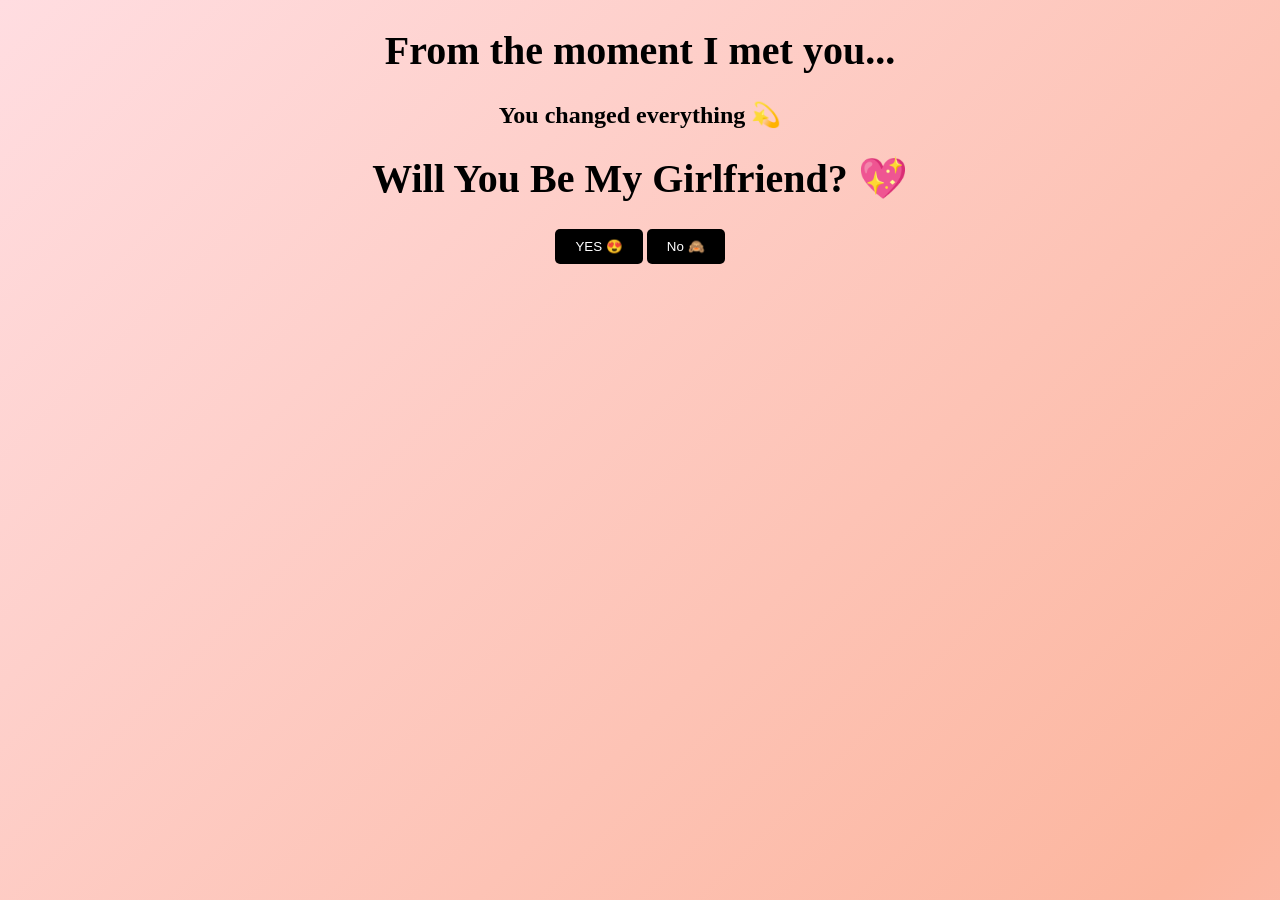
==== final.html @ a504257a "Create final.html" ====
<!DOCTYPE html>
<html>
<head>
    <title>One Last Thing 💘</title>
    <link rel="stylesheet" href="style.css">
</head>
<body class="final">

<h1>From the moment I met you...</h1>
<h2>You changed everything 💫</h2>

<h1 class="big-question">Will You Be My Girlfriend? 💖</h1>

<div class="buttons">
    <button class="yes" onclick="celebrate()">YES 😍</button>
    <button class="no" onmouseover="moveButton()">No 🙈</button>
</div>

<div id="celebration" class="hidden">
    <h1>BEST DECISION EVER 🎉💞</h1>
</div>

<audio autoplay loop>
    <source src="music.mp3" type="audio/mpeg">
</audio>

<script src="script.js"></script>
</body>
</html>
---- style.css ----
body {
    margin: 0;
    font-family: 'Georgia', serif;
    text-align: center;
    overflow-x: hidden;
    background: linear-gradient(-45deg, #ff9a9e, #fecfef, #fcb69f, #ffdde1);
    background-size: 400% 400%;
    animation: gradientMove 15s ease infinite;
@keyframes gradientMove {
    0% { background-position: 0% 50%; }
    50% { background-position: 100% 50%; }
    100% { background-position: 0% 50%; }
}
    h1 {
    font-size: 40px;
}

.hidden {
    display: none;
}

#password-screen {
    height: 100vh;
    display: flex;
    flex-direction: column;
    justify-content: center;
    align-items: center;
}

input {
    padding: 10px;
    margin: 10px;
    border: 1px solid #ccc;
}

button {
    padding: 10px 20px;
    border: none;
    background: black;
    color: white;
    cursor: pointer;
    border-radius: 5px;
}

.collage {
    display: flex;
    justify-content: center;
    flex-wrap: wrap;
}

.collage img {
    width: 200px;
    margin: 10px;
    border-radius: 15px;
}

video {
    width: 300px;
    border-radius: 15px;
    margin: 20px;
}

/* Floating hearts */
.hearts::before {
    content: "🤍 🤍 🤍 🤍 🤍";
    font-size: 30px;
    position: absolute;
    width: 100%;
    animation: float 10s linear infinite;
}

@keyframes float {
    0% { transform: translateY(100vh); }
    100% { transform: translateY(-10vh); }
}
#music-btn {
    margin-top: 20px;
    background: black;
    color: white;
    font-size: 16px;
    padding: 10px 20px;
}
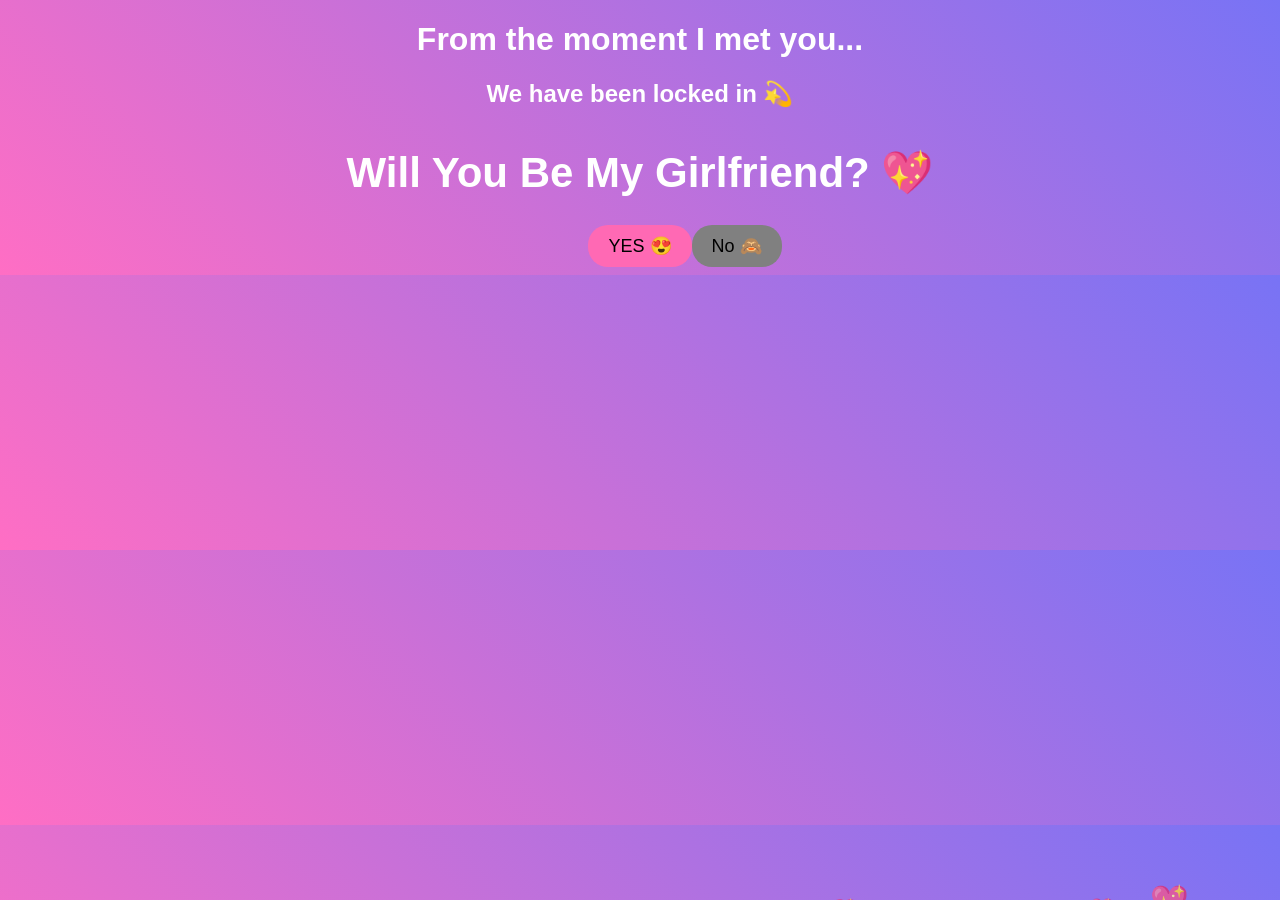
==== commit 0523af09: "Update final.html" ====
--- a/final.html
+++ b/final.html
@@ -5,9 +5,9 @@
     <link rel="stylesheet" href="style.css">
 </head>
 <body class="final">
-
-<h1>From the moment I met you...</h1>
-<h2>You changed everything 💫</h2>
+<div id="hearts-container"></div>
+<canvas id="confetti"></canvas><h1>From the moment I met you...</h1>
+<h2>We have been locked in 💫</h2>
 
 <h1 class="big-question">Will You Be My Girlfriend? 💖</h1>
 
@@ -17,7 +17,7 @@
 </div>
 
 <div id="celebration" class="hidden">
-    <h1>BEST DECISION EVER 🎉💞</h1>
+    <h1>YUHHHH!! Like That! 🎉💞</h1>
 </div>
 
 <audio autoplay loop>
--- a/style.css
+++ b/style.css
@@ -1,82 +1,128 @@
 body {
-    margin: 0;
-    font-family: 'Georgia', serif;
     text-align: center;
+    font-family: Arial, sans-serif;
+    background: linear-gradient(45deg, #ff6ec4, #7873f5);
+    color: white;
     overflow-x: hidden;
-    background: linear-gradient(-45deg, #ff9a9e, #fecfef, #fcb69f, #ffdde1);
-    background-size: 400% 400%;
-    animation: gradientMove 15s ease infinite;
-@keyframes gradientMove {
-    0% { background-position: 0% 50%; }
-    50% { background-position: 100% 50%; }
-    100% { background-position: 0% 50%; }
 }
-    h1 {
-    font-size: 40px;
+
+h1 {
+    animation: fadeIn 2s ease-in-out;
+}
+
+input {
+    padding: 10px;
+    font-size: 16px;
+}
+
+button {
+    padding: 10px 20px;
+    font-size: 18px;
+    border-radius: 20px;
+    border: none;
+    cursor: pointer;
+    transition: 0.3s;
+}
+
+button:hover {
+    transform: scale(1.1);
+}
+
+/* PHOTO COLLAGE */
+.photo-collage {
+    display: grid;
+    grid-template-columns: repeat(2, 250px);
+    gap: 20px;
+    justify-content: center;
+    margin: 30px;
+}
+
+.photo-collage img {
+    width: 250px;
+    height: 250px;
+    object-fit: cover;
+    border-radius: 20px;
+    animation: float 4s infinite ease-in-out;
+}
+
+/* VIDEO COLLAGE */
+.video-collage {
+    display: flex;
+    justify-content: center;
+    gap: 30px;
+    margin: 30px;
+}
+
+.video-collage video {
+    width: 300px;
+    border-radius: 20px;
+}
+
+/* FINAL PAGE */
+.big-question {
+    font-size: 42px;
+    margin-top: 40px;
+}
+
+.yes {
+    background: hotpink;
+}
+
+.no {
+    background: gray;
+    position: absolute;
 }
 
 .hidden {
     display: none;
 }
 
-#password-screen {
-    height: 100vh;
-    display: flex;
-    flex-direction: column;
-    justify-content: center;
-    align-items: center;
+@keyframes float {
+    0% { transform: translateY(0px); }
+    50% { transform: translateY(-15px); }
+    100% { transform: translateY(0px); }
 }
 
-input {
-    padding: 10px;
-    margin: 10px;
-    border: 1px solid #ccc;
+@keyframes fadeIn {
+    from { opacity: 0; }
+    to { opacity: 1; }
+}
+/* FLOATING HEARTS */
+
+#hearts-container {
+    position: fixed;
+    width: 100%;
+    height: 100%;
+    pointer-events: none;
+    overflow: hidden;
+    top: 0;
+    left: 0;
 }
 
-button {
-    padding: 10px 20px;
-    border: none;
-    background: black;
-    color: white;
-    cursor: pointer;
-    border-radius: 5px;
+.heart {
+    position: absolute;
+    bottom: -20px;
+    font-size: 20px;
+    animation: floatUp 6s linear infinite;
+    opacity: 0.8;
 }
 
-.collage {
-    display: flex;
-    justify-content: center;
-    flex-wrap: wrap;
+@keyframes floatUp {
+    0% {
+        transform: translateY(0) scale(1);
+        opacity: 1;
+    }
+    100% {
+        transform: translateY(-110vh) scale(1.5);
+        opacity: 0;
+    }
 }
 
-.collage img {
-    width: 200px;
-    margin: 10px;
-    border-radius: 15px;
+/* CONFETTI CANVAS */
+
+#confetti {
+    position: fixed;
+    top: 0;
+    left: 0;
+    pointer-events: none;
 }
-
-video {
-    width: 300px;
-    border-radius: 15px;
-    margin: 20px;
-}
-
-/* Floating hearts */
-.hearts::before {
-    content: "🤍 🤍 🤍 🤍 🤍";
-    font-size: 30px;
-    position: absolute;
-    width: 100%;
-    animation: float 10s linear infinite;
-}
-
-@keyframes float {
-    0% { transform: translateY(100vh); }
-    100% { transform: translateY(-10vh); }
-}
-#music-btn {
-    margin-top: 20px;
-    background: black;
-    color: white;
-    font-size: 16px;
-    padding: 10px 20px;
-}
